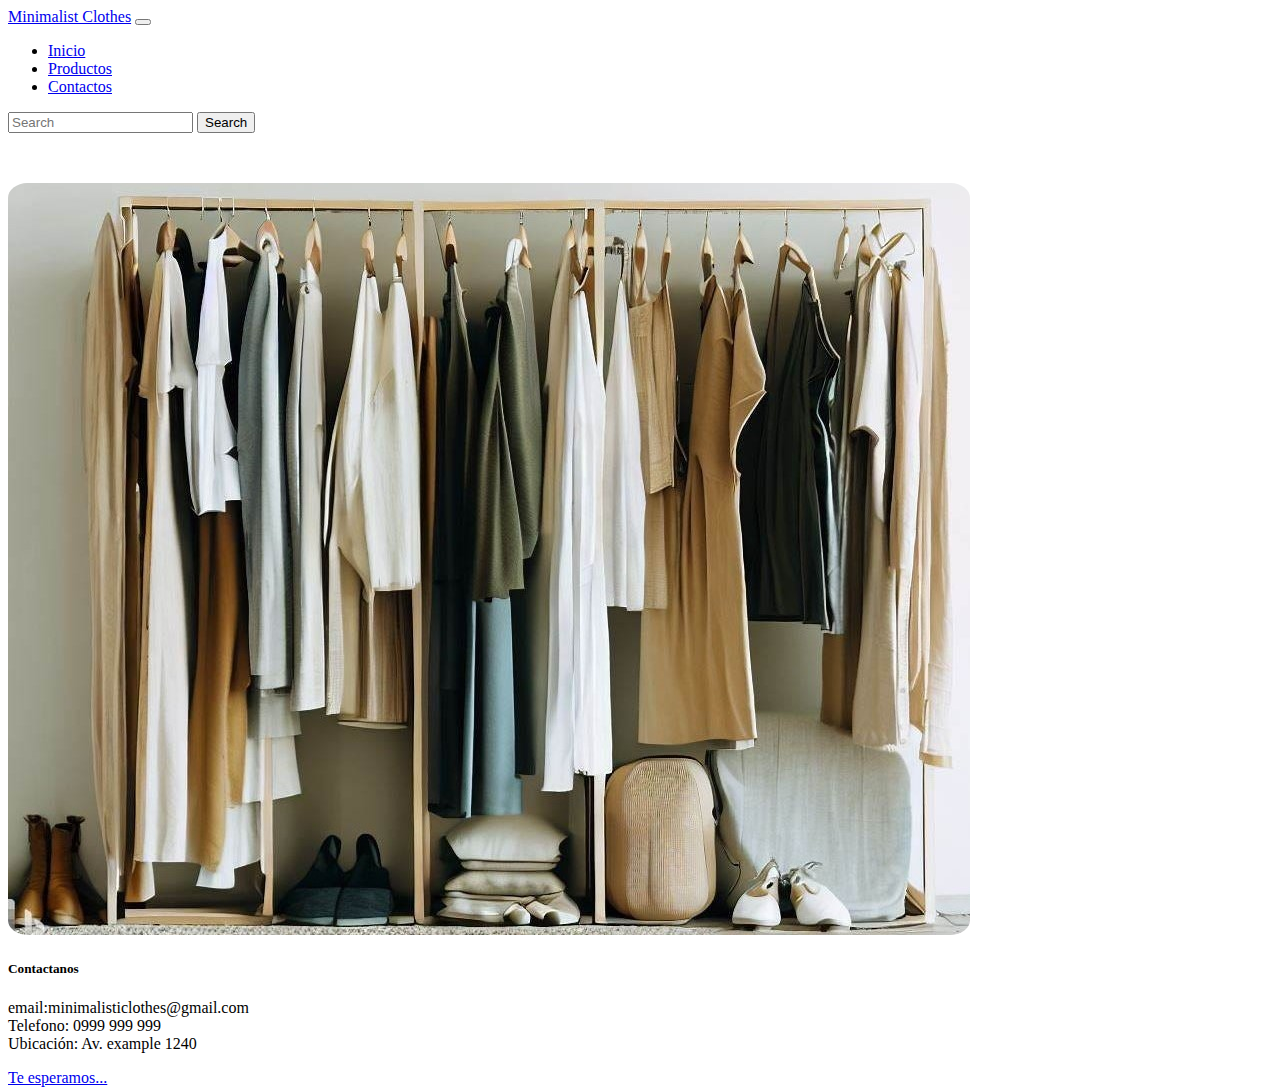
==== contact.html @ b54ae697 "Se añado a main el contacto y los productos" ====
<!doctype html>
<html lang="en">

<head>
  <title>Contact</title>
  <!-- Required meta tags -->
  <meta charset="utf-8" />
  <meta name="viewport" content="width=device-width, initial-scale=1, shrink-to-fit=no" />

  <!-- Bootstrap CSS v5.2.1 -->
  <link href="https://cdn.jsdelivr.net/npm/bootstrap@5.3.2/dist/css/bootstrap.min.css" rel="stylesheet"
    integrity="sha384-T3c6CoIi6uLrA9TneNEoa7RxnatzjcDSCmG1MXxSR1GAsXEV/Dwwykc2MPK8M2HN" crossorigin="anonymous" />
  <link rel="stylesheet" href="bootstrap.min.css">
</head>

<body>
  <header>
    <nav class="navbar navbar-expand-lg bg-primary" data-bs-theme="dark">
      <div class="container-fluid">
        <a class="navbar-brand" href="#">Minimalist Clothes</a>
        <button class="navbar-toggler" type="button" data-bs-toggle="collapse" data-bs-target="#navbarColor01"
          aria-controls="navbarColor01" aria-expanded="false" aria-label="Toggle navigation">
          <span class="navbar-toggler-icon"></span>
        </button>
        <div class="collapse navbar-collapse" id="navbarColor01">
          <ul class="navbar-nav me-auto">
            <li class="nav-item">
              <a class="nav-link" href="index.html">Inicio

              </a>
            </li>
            <li class="nav-item">
              <a class="nav-link" href="productos.html">Productos</a>
            </li>
            <li class="nav-item">
              <a class="nav-link active" href="contact.html">Contactos</a>

            </li>
        </div>
        </li>
        </ul>
        <form class="d-flex">
          <input class="form-control me-sm-2" type="search" placeholder="Search">
          <button class="btn btn-secondary my-2 my-sm-0" type="submit">Search</button>
        </form>
      </div>
      </div>
    </nav>
  </header>
  <main></main>
  <footer>
    <!-- place footer here -->
  </footer>
  <!-- Bootstrap JavaScript Libraries -->
  <script src="https://cdn.jsdelivr.net/npm/@popperjs/core@2.11.8/dist/umd/popper.min.js"
    integrity="sha384-I7E8VVD/ismYTF4hNIPjVp/Zjvgyol6VFvRkX/vR+Vc4jQkC+hVqc2pM8ODewa9r"
    crossorigin="anonymous"></script>

  <script src="https://cdn.jsdelivr.net/npm/bootstrap@5.3.2/dist/js/bootstrap.min.js"
    integrity="sha384-BBtl+eGJRgqQAUMxJ7pMwbEyER4l1g+O15P+16Ep7Q9Q+zqX6gSbd85u4mG4QzX+"
    crossorigin="anonymous"></script>
  <div class="card container-fluid" style="width: 32rem; height: 35rem;margin-top: 50px;border-radius: 1%;">
    <img src="assets/Imagen/contact1.jpg" class="" style="border-radius: 2%" alt="...">
    <div class="card-body">
      <h5 class="card-title">Contactanos</h5>
      <p class="card-text">email:minimalisticlothes@gmail.com <br>
        Telefono: 0999 999 999 <br>
        Ubicación: Av. example 1240</p>
      <a href="#" class="btn btn-primary">Te esperamos...</a>
    </div>
  </div>
</body>

</html>
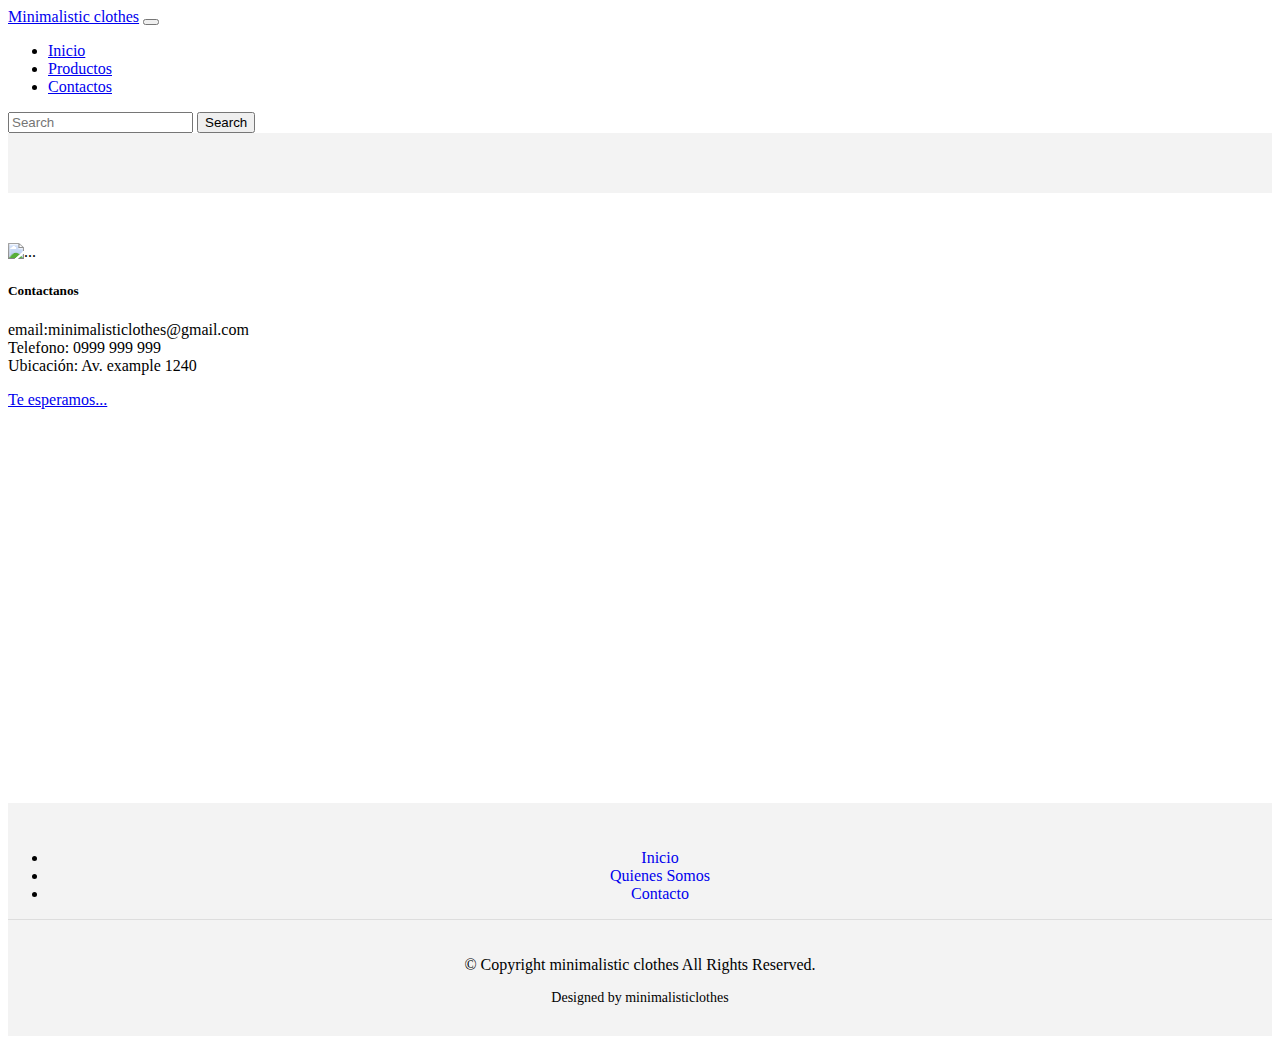
==== commit aecbf5f2: "Se agregó el footer" ====
--- a/contact.html
+++ b/contact.html
@@ -1,74 +1,119 @@
 <!doctype html>
 <html lang="en">
+    <head>
+        <title>Contact</title>
+        <!-- Required meta tags -->
+        <meta charset="utf-8" />
+        <meta
+            name="viewport"
+            content="width=device-width, initial-scale=1, shrink-to-fit=no"
+        />
 
-<head>
-  <title>Contact</title>
-  <!-- Required meta tags -->
-  <meta charset="utf-8" />
-  <meta name="viewport" content="width=device-width, initial-scale=1, shrink-to-fit=no" />
+        <!-- Bootstrap CSS v5.2.1 -->
+        <link
+            href="https://cdn.jsdelivr.net/npm/bootstrap@5.3.2/dist/css/bootstrap.min.css"
+            rel="stylesheet"
+            integrity="sha384-T3c6CoIi6uLrA9TneNEoa7RxnatzjcDSCmG1MXxSR1GAsXEV/Dwwykc2MPK8M2HN"
+            crossorigin="anonymous"
+            
+        />
+        <link rel="stylesheet" href="styles/bootstrap.min.css">
+        <link rel="stylesheet" href="styles/style.css">
+    </head>
 
-  <!-- Bootstrap CSS v5.2.1 -->
-  <link href="https://cdn.jsdelivr.net/npm/bootstrap@5.3.2/dist/css/bootstrap.min.css" rel="stylesheet"
-    integrity="sha384-T3c6CoIi6uLrA9TneNEoa7RxnatzjcDSCmG1MXxSR1GAsXEV/Dwwykc2MPK8M2HN" crossorigin="anonymous" />
-  <link rel="stylesheet" href="bootstrap.min.css">
-</head>
+    <body>
+        <header>
+            <nav class="navbar navbar-expand-lg bg-primary" data-bs-theme="dark">
+                <div class="container-fluid">
+                  <a class="navbar-brand" href="#">Minimalistic clothes</a>
+                  <button class="navbar-toggler" type="button" data-bs-toggle="collapse" data-bs-target="#navbarColor01" aria-controls="navbarColor01" aria-expanded="false" aria-label="Toggle navigation">
+                    <span class="navbar-toggler-icon"></span>
+                  </button>
+                  <div class="collapse navbar-collapse" id="navbarColor01">
+                    <ul class="navbar-nav me-auto">
+                      <li class="nav-item">
+                        <a class="nav-link" href="#">Inicio
+                         
+                        </a>
+                      </li>
+                      <li class="nav-item">
+                        <a class="nav-link" href="#">Productos</a>
+                      </li>
+                      <li class="nav-item">
+                        <a class="nav-link active" href="#">Contactos</a>
+                       
+                      </li>
+                        </div>
+                      </li>
+                    </ul>
+                    <form class="d-flex">
+                      <input class="form-control me-sm-2" type="search" placeholder="Search">
+                      <button class="btn btn-secondary my-2 my-sm-0" type="submit">Search</button>
+                    </form>
+                  </div>
+                </div>
+              </nav>
+        </header>
+        <main></main>
+        <footer>
+            <!-- place footer here -->
+        </footer>
+        <!-- Bootstrap JavaScript Libraries -->
+        <script
+            src="https://cdn.jsdelivr.net/npm/@popperjs/core@2.11.8/dist/umd/popper.min.js"
+            integrity="sha384-I7E8VVD/ismYTF4hNIPjVp/Zjvgyol6VFvRkX/vR+Vc4jQkC+hVqc2pM8ODewa9r"
+            crossorigin="anonymous"
+        ></script>
 
-<body>
-  <header>
-    <nav class="navbar navbar-expand-lg bg-primary" data-bs-theme="dark">
-      <div class="container-fluid">
-        <a class="navbar-brand" href="#">Minimalist Clothes</a>
-        <button class="navbar-toggler" type="button" data-bs-toggle="collapse" data-bs-target="#navbarColor01"
-          aria-controls="navbarColor01" aria-expanded="false" aria-label="Toggle navigation">
-          <span class="navbar-toggler-icon"></span>
-        </button>
-        <div class="collapse navbar-collapse" id="navbarColor01">
-          <ul class="navbar-nav me-auto">
-            <li class="nav-item">
-              <a class="nav-link" href="index.html">Inicio
-
-              </a>
-            </li>
-            <li class="nav-item">
-              <a class="nav-link" href="productos.html">Productos</a>
-            </li>
-            <li class="nav-item">
-              <a class="nav-link active" href="contact.html">Contactos</a>
-
-            </li>
-        </div>
-        </li>
-        </ul>
-        <form class="d-flex">
-          <input class="form-control me-sm-2" type="search" placeholder="Search">
-          <button class="btn btn-secondary my-2 my-sm-0" type="submit">Search</button>
-        </form>
-      </div>
-      </div>
-    </nav>
-  </header>
-  <main></main>
-  <footer>
-    <!-- place footer here -->
-  </footer>
-  <!-- Bootstrap JavaScript Libraries -->
-  <script src="https://cdn.jsdelivr.net/npm/@popperjs/core@2.11.8/dist/umd/popper.min.js"
-    integrity="sha384-I7E8VVD/ismYTF4hNIPjVp/Zjvgyol6VFvRkX/vR+Vc4jQkC+hVqc2pM8ODewa9r"
-    crossorigin="anonymous"></script>
-
-  <script src="https://cdn.jsdelivr.net/npm/bootstrap@5.3.2/dist/js/bootstrap.min.js"
-    integrity="sha384-BBtl+eGJRgqQAUMxJ7pMwbEyER4l1g+O15P+16Ep7Q9Q+zqX6gSbd85u4mG4QzX+"
-    crossorigin="anonymous"></script>
-  <div class="card container-fluid" style="width: 32rem; height: 35rem;margin-top: 50px;border-radius: 1%;">
-    <img src="assets/Imagen/contact1.jpg" class="" style="border-radius: 2%" alt="...">
-    <div class="card-body">
-      <h5 class="card-title">Contactanos</h5>
-      <p class="card-text">email:minimalisticlothes@gmail.com <br>
-        Telefono: 0999 999 999 <br>
-        Ubicación: Av. example 1240</p>
-      <a href="#" class="btn btn-primary">Te esperamos...</a>
-    </div>
-  </div>
-</body>
-
-</html>+        <script
+            src="https://cdn.jsdelivr.net/npm/bootstrap@5.3.2/dist/js/bootstrap.min.js"
+            integrity="sha384-BBtl+eGJRgqQAUMxJ7pMwbEyER4l1g+O15P+16Ep7Q9Q+zqX6gSbd85u4mG4QzX+"
+            crossorigin="anonymous"
+        ></script>
+        <div class="card container-fluid" style="width: 32rem; height: 35rem;margin-top: 50px;border-radius: 1%;">
+            <img src="assets/img/contact1.jpg" class=""style="border-radius: 2%" alt="...">
+            <div class="card-body">
+              <h5 class="card-title">Contactanos</h5>
+              <p class="card-text">email:minimalisticlothes@gmail.com <br>
+                                   Telefono: 0999 999 999 <br>
+                                   Ubicación: Av. example 1240</p>
+              <a href="#" class="btn btn-primary">Te esperamos...</a>
+            </div>
+          </div>
+          <footer>
+            <div class="container">
+              <div class="row">
+                <div class="col-md-12">
+                  <nav class="nav-footer">
+                    <ul class="list-inline">
+                      <li class="list-inline-item">
+                        <a href="index.html"style="text-decoration: none;">Inicio</a>
+                      </li>
+                      <li class="list-inline-item">
+                        <a href="about.html" style="text-decoration: none;">Quienes Somos</a>
+                      </li>
+                      <li class="list-inline-item">
+                        <a href="#"style="text-decoration: none;">Contacto</a>
+                      </li>
+                      
+                    </ul>
+                  </nav>
+                 
+                  <div class="copyright-footer">
+                    <p class="copyright color-text-a">
+                      &copy; Copyright
+                      <span class="color-a">minimalistic clothes</span> All Rights Reserved.
+                    </p>
+                  </div>
+                  <div class="credits">
+                   
+                    Designed by <a>minimalisticlothes</a>
+                  </div>
+                </div>
+              </div>
+            </div>
+          </footer>
+        
+    </body>
+    
+</html>
--- a/styles/style.css
+++ b/styles/style.css
@@ -0,0 +1,34 @@
+.section-footer {
+    padding-top: 60px;
+    margin-top: 60px;
+    background: #f3f3f3;
+  }
+  
+  .section-footer ul {
+    line-height: 2;
+  }
+  
+  .section-footer .item-list-a i {
+    font-size: 18px;
+    padding-right: 4px;
+    color: #2eca6a;
+  }
+  
+  .section-footer .widget-a .w-title-a {
+    margin-bottom: 1rem;
+  }
+  
+  footer {
+    background: #f3f3f3;
+    text-align: center;
+    padding: 30px 0;
+  }
+  
+  footer .copyright-footer {
+    border-top: 1px solid #ddd;
+    padding-top: 20px;
+  }
+  
+  footer .credits {
+    font-size: 14px;
+ }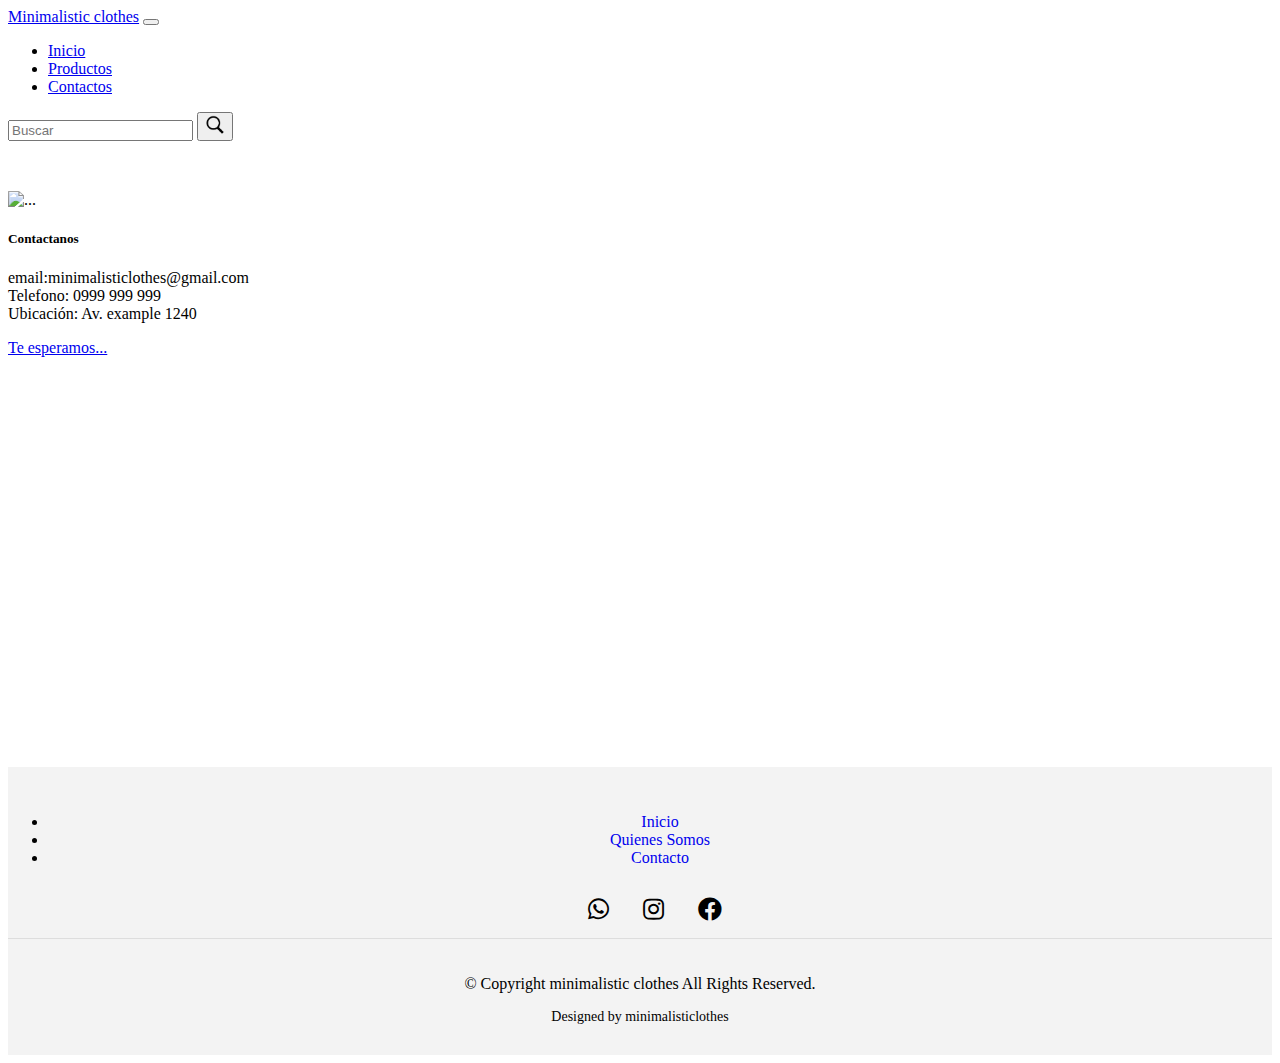
==== commit 5acda191: "Se agregó iconos de redes al footer y se realizo un cambio en la barra de búsqueda" ====
--- a/contact.html
+++ b/contact.html
@@ -1,119 +1,119 @@
 <!doctype html>
 <html lang="en">
-    <head>
-        <title>Contact</title>
-        <!-- Required meta tags -->
-        <meta charset="utf-8" />
-        <meta
-            name="viewport"
-            content="width=device-width, initial-scale=1, shrink-to-fit=no"
-        />
 
-        <!-- Bootstrap CSS v5.2.1 -->
-        <link
-            href="https://cdn.jsdelivr.net/npm/bootstrap@5.3.2/dist/css/bootstrap.min.css"
-            rel="stylesheet"
-            integrity="sha384-T3c6CoIi6uLrA9TneNEoa7RxnatzjcDSCmG1MXxSR1GAsXEV/Dwwykc2MPK8M2HN"
-            crossorigin="anonymous"
-            
-        />
-        <link rel="stylesheet" href="styles/bootstrap.min.css">
-        <link rel="stylesheet" href="styles/style.css">
-    </head>
+<head>
+  <title>Contact</title>
+  <!-- Required meta tags -->
+  <meta charset="utf-8" />
+  <meta name="viewport" content="width=device-width, initial-scale=1, shrink-to-fit=no" />
 
-    <body>
-        <header>
-            <nav class="navbar navbar-expand-lg bg-primary" data-bs-theme="dark">
-                <div class="container-fluid">
-                  <a class="navbar-brand" href="#">Minimalistic clothes</a>
-                  <button class="navbar-toggler" type="button" data-bs-toggle="collapse" data-bs-target="#navbarColor01" aria-controls="navbarColor01" aria-expanded="false" aria-label="Toggle navigation">
-                    <span class="navbar-toggler-icon"></span>
-                  </button>
-                  <div class="collapse navbar-collapse" id="navbarColor01">
-                    <ul class="navbar-nav me-auto">
-                      <li class="nav-item">
-                        <a class="nav-link" href="#">Inicio
-                         
-                        </a>
-                      </li>
-                      <li class="nav-item">
-                        <a class="nav-link" href="#">Productos</a>
-                      </li>
-                      <li class="nav-item">
-                        <a class="nav-link active" href="#">Contactos</a>
-                       
-                      </li>
-                        </div>
-                      </li>
-                    </ul>
-                    <form class="d-flex">
-                      <input class="form-control me-sm-2" type="search" placeholder="Search">
-                      <button class="btn btn-secondary my-2 my-sm-0" type="submit">Search</button>
-                    </form>
-                  </div>
-                </div>
-              </nav>
-        </header>
-        <main></main>
-        <footer>
-            <!-- place footer here -->
-        </footer>
-        <!-- Bootstrap JavaScript Libraries -->
-        <script
-            src="https://cdn.jsdelivr.net/npm/@popperjs/core@2.11.8/dist/umd/popper.min.js"
-            integrity="sha384-I7E8VVD/ismYTF4hNIPjVp/Zjvgyol6VFvRkX/vR+Vc4jQkC+hVqc2pM8ODewa9r"
-            crossorigin="anonymous"
-        ></script>
+  <!-- Bootstrap CSS v5.2.1 -->
+  <link href="https://cdn.jsdelivr.net/npm/bootstrap@5.3.2/dist/css/bootstrap.min.css" rel="stylesheet"
+    integrity="sha384-T3c6CoIi6uLrA9TneNEoa7RxnatzjcDSCmG1MXxSR1GAsXEV/Dwwykc2MPK8M2HN" crossorigin="anonymous" />
+  <link rel="stylesheet" href="styles/bootstrap.min.css">
+  <link rel="stylesheet" href="styles/style.css">
+  <link rel="stylesheet" href="https://cdnjs.cloudflare.com/ajax/libs/font-awesome/5.15.4/css/all.min.css">
 
-        <script
-            src="https://cdn.jsdelivr.net/npm/bootstrap@5.3.2/dist/js/bootstrap.min.js"
-            integrity="sha384-BBtl+eGJRgqQAUMxJ7pMwbEyER4l1g+O15P+16Ep7Q9Q+zqX6gSbd85u4mG4QzX+"
-            crossorigin="anonymous"
-        ></script>
-        <div class="card container-fluid" style="width: 32rem; height: 35rem;margin-top: 50px;border-radius: 1%;">
-            <img src="assets/img/contact1.jpg" class=""style="border-radius: 2%" alt="...">
-            <div class="card-body">
-              <h5 class="card-title">Contactanos</h5>
-              <p class="card-text">email:minimalisticlothes@gmail.com <br>
-                                   Telefono: 0999 999 999 <br>
-                                   Ubicación: Av. example 1240</p>
-              <a href="#" class="btn btn-primary">Te esperamos...</a>
-            </div>
+</head>
+
+<body>
+  <header>
+    <nav class="navbar navbar-expand-lg bg-primary" data-bs-theme="dark">
+      <div class="container-fluid">
+        <a class="navbar-brand" href="#">Minimalistic clothes</a>
+        <button class="navbar-toggler" type="button" data-bs-toggle="collapse" data-bs-target="#navbarColor01"
+          aria-controls="navbarColor01" aria-expanded="false" aria-label="Toggle navigation">
+          <span class="navbar-toggler-icon"></span>
+        </button>
+        <div class="collapse navbar-collapse" id="navbarColor01">
+          <ul class="navbar-nav me-auto">
+            <li class="nav-item">
+              <a class="nav-link" href="#">Inicio
+
+              </a>
+            </li>
+            <li class="nav-item">
+              <a class="nav-link" href="#">Productos</a>
+            </li>
+            <li class="nav-item">
+              <a class="nav-link active" href="#">Contactos</a>
+
+            </li>
+        </div>
+        </li>
+        </ul>
+        <form class="d-flex">
+          <input class="form-control me-sm-2" type="search" placeholder="Buscar">
+          <button class="btn btn-secondary my-2 my-sm-0" type="submit"> <img style="width: auto;height: 20px;"
+              src="assets/img/lupa_busqueda.png" alt=""></button>
+        </form>
+      </div>
+      </div>
+    </nav>
+  </header>
+  <main>
+    <p>
+      <script src="https://cdn.jsdelivr.net/npm/@popperjs/core@2.11.8/dist/umd/popper.min.js"
+        integrity="sha384-I7E8VVD/ismYTF4hNIPjVp/Zjvgyol6VFvRkX/vR+Vc4jQkC+hVqc2pM8ODewa9r"
+        crossorigin="anonymous"></script>
+
+      <script src="https://cdn.jsdelivr.net/npm/bootstrap@5.3.2/dist/js/bootstrap.min.js"
+        integrity="sha384-BBtl+eGJRgqQAUMxJ7pMwbEyER4l1g+O15P+16Ep7Q9Q+zqX6gSbd85u4mG4QzX+"
+        crossorigin="anonymous"></script>
+    <div class="card container-fluid" style="width: 32rem; height: 35rem;margin-top: 50px;border-radius: 1%;">
+      <img src="assets/img/contact1.jpg" class="" style="border-radius: 2%" alt="...">
+      <div class="card-body">
+        <h5 class="card-title">Contactanos</h5>
+        <p class="card-text">email:minimalisticlothes@gmail.com <br>
+          Telefono: 0999 999 999 <br>
+          Ubicación: Av. example 1240</p>
+        <p><a href="#" class="btn btn-primary">Te esperamos...</a></p>
+      </div>
+    </div>
+    </p>
+  </main>
+  <footer>
+    <div class="container">
+      <div class="row">
+        <div class="col-md-12">
+          <nav class="nav-footer">
+            <ul class="list-inline">
+              <li class="list-inline-item">
+                <a href="index.html" style="text-decoration: none;">Inicio</a>
+              </li>
+              <li class="list-inline-item">
+                <a href="about.html" style="text-decoration: none;">Quienes Somos</a>
+              </li>
+              <li class="list-inline-item">
+                <a href="#" style="text-decoration: none;">Contacto</a>
+              </li>
+              <div class="social-icons">
+                <p class="iconos">
+                  <a href="#" class="whatsapp"><i class="fab fa-whatsapp"></i></a>
+                  <a href="#" class="instagram"><i class="fab fa-instagram"></i></a>
+                  <a href="#" class="facebook"><i class="fab fa-facebook"></i></a>
+                </p>
+              </div>
+
+            </ul>
+
+          </nav>
+
+          <div class="copyright-footer">
+            <p class="copyright color-text-a">
+              &copy; Copyright
+              <span class="color-a">minimalistic clothes</span> All Rights Reserved.
+            </p>
           </div>
-          <footer>
-            <div class="container">
-              <div class="row">
-                <div class="col-md-12">
-                  <nav class="nav-footer">
-                    <ul class="list-inline">
-                      <li class="list-inline-item">
-                        <a href="index.html"style="text-decoration: none;">Inicio</a>
-                      </li>
-                      <li class="list-inline-item">
-                        <a href="about.html" style="text-decoration: none;">Quienes Somos</a>
-                      </li>
-                      <li class="list-inline-item">
-                        <a href="#"style="text-decoration: none;">Contacto</a>
-                      </li>
-                      
-                    </ul>
-                  </nav>
-                 
-                  <div class="copyright-footer">
-                    <p class="copyright color-text-a">
-                      &copy; Copyright
-                      <span class="color-a">minimalistic clothes</span> All Rights Reserved.
-                    </p>
-                  </div>
-                  <div class="credits">
-                   
-                    Designed by <a>minimalisticlothes</a>
-                  </div>
-                </div>
-              </div>
-            </div>
-          </footer>
-        
-    </body>
-    
-</html>
+          <div class="credits">
+
+            Designed by <a>minimalisticlothes</a>
+          </div>
+        </div>
+      </div>
+    </div>
+  </footer>
+
+</body>
+
+</html>--- a/styles/style.css
+++ b/styles/style.css
@@ -31,4 +31,31 @@
   
   footer .credits {
     font-size: 14px;
+ }
+ .social-icons a {
+    display: inline-block;
+    margin-right: 10px;
+  }
+  
+  .social-icons a i {
+    font-size: 24px;
+  }
+  
+  .whatsapp i {
+    color: rgb(0, 0, 0);
+    margin-right: 20px;
+  }
+  
+  .instagram i {
+    color: #000000;
+    margin-right: px;
+  }
+  
+  .facebook i {
+    color: #000000;
+    margin-left: 20px;
+  }
+  
+ .iconos{
+    margin-top: 30px;
  }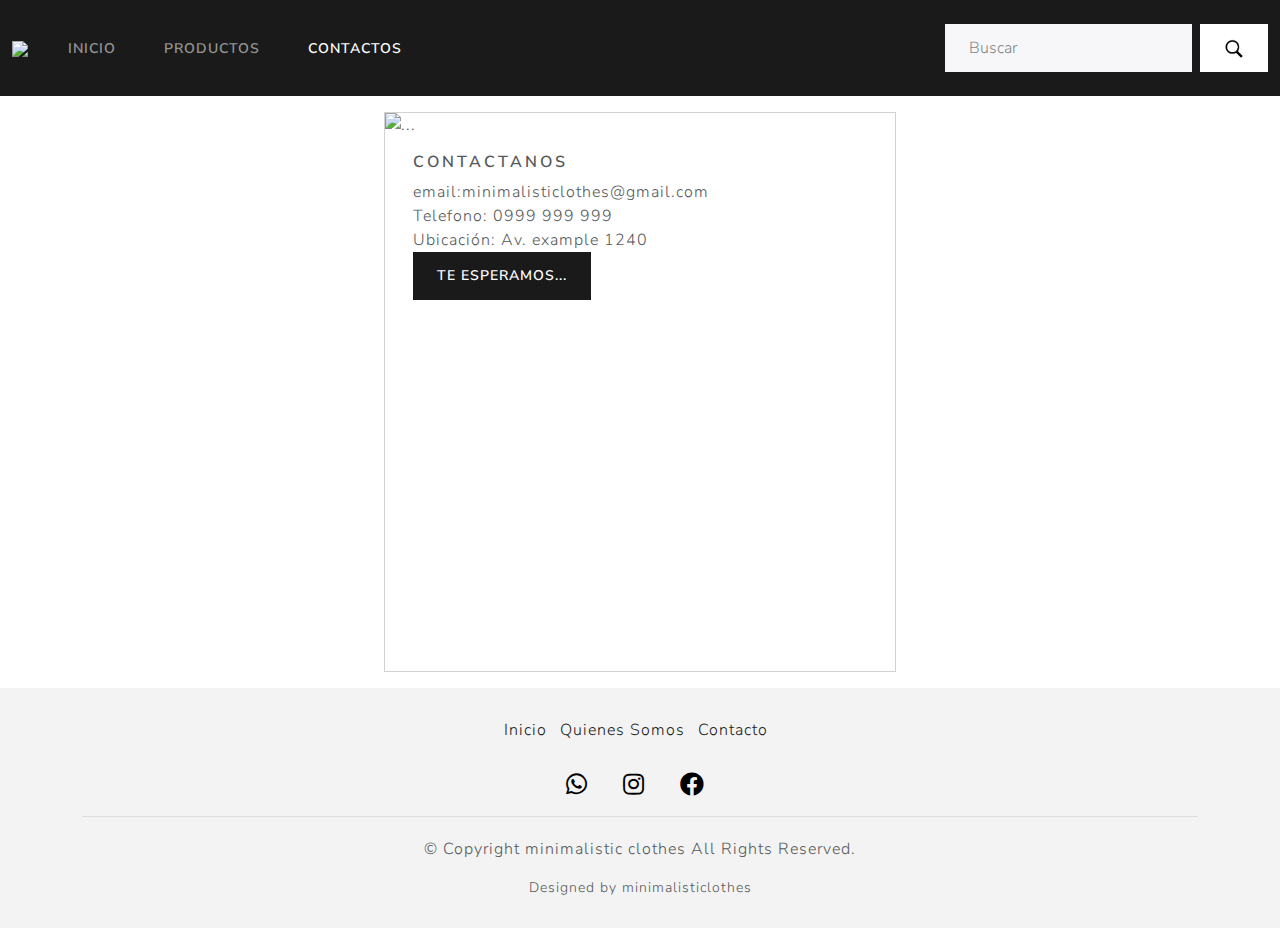
==== commit c2c0bf7b: "se cambio el tema" ====
--- a/contact.html
+++ b/contact.html
@@ -2,25 +2,26 @@
 <html lang="en">
 
 <head>
-  <title>Contact</title>
+  
+  <title>MinimalistiClothes | Contacto</title>
   <!-- Required meta tags -->
   <meta charset="utf-8" />
   <meta name="viewport" content="width=device-width, initial-scale=1, shrink-to-fit=no" />
-
+  <link href="assets/img/Logo.png" rel="icon">
   <!-- Bootstrap CSS v5.2.1 -->
   <link href="https://cdn.jsdelivr.net/npm/bootstrap@5.3.2/dist/css/bootstrap.min.css" rel="stylesheet"
     integrity="sha384-T3c6CoIi6uLrA9TneNEoa7RxnatzjcDSCmG1MXxSR1GAsXEV/Dwwykc2MPK8M2HN" crossorigin="anonymous" />
   <link rel="stylesheet" href="styles/bootstrap.min.css">
   <link rel="stylesheet" href="styles/style.css">
   <link rel="stylesheet" href="https://cdnjs.cloudflare.com/ajax/libs/font-awesome/5.15.4/css/all.min.css">
-
+ 
 </head>
 
 <body>
   <header>
     <nav class="navbar navbar-expand-lg bg-primary" data-bs-theme="dark">
       <div class="container-fluid">
-        <a class="navbar-brand" href="#">Minimalistic clothes</a>
+        <a class="navbar-brand" href="#"><img src="assets/img/Logo1.png" style="width: auto;height: 100px;"href="index.html" ></a>
         <button class="navbar-toggler" type="button" data-bs-toggle="collapse" data-bs-target="#navbarColor01"
           aria-controls="navbarColor01" aria-expanded="false" aria-label="Toggle navigation">
           <span class="navbar-toggler-icon"></span>
@@ -60,19 +61,19 @@
       <script src="https://cdn.jsdelivr.net/npm/bootstrap@5.3.2/dist/js/bootstrap.min.js"
         integrity="sha384-BBtl+eGJRgqQAUMxJ7pMwbEyER4l1g+O15P+16Ep7Q9Q+zqX6gSbd85u4mG4QzX+"
         crossorigin="anonymous"></script>
-    <div class="card container-fluid" style="width: 32rem; height: 35rem;margin-top: 50px;border-radius: 1%;">
-      <img src="assets/img/contact1.jpg" class="" style="border-radius: 2%" alt="...">
+    <div class="card container-fluid" style="width: 32rem; height: 35rem;">
+      <img src="assets/img/contact1.jpg" class="" style="margin-left: -12px;margin-right: -12px;" alt="...">
       <div class="card-body">
         <h5 class="card-title">Contactanos</h5>
         <p class="card-text">email:minimalisticlothes@gmail.com <br>
           Telefono: 0999 999 999 <br>
-          Ubicación: Av. example 1240</p>
-        <p><a href="#" class="btn btn-primary">Te esperamos...</a></p>
+          Ubicación: Av. example 1240 <br>
+        <a href="#" class="btn btn-primary">Te esperamos...</a></p>
       </div>
     </div>
     </p>
-  </main>
-  <footer>
+    </main>
+   <footer>
     <div class="container">
       <div class="row">
         <div class="col-md-12">
--- a/styles/style.css
+++ b/styles/style.css
@@ -1,3 +1,9 @@
+
+body{
+    width: 100%;
+    height: auto;
+}
+
 .section-footer {
     padding-top: 60px;
     margin-top: 60px;
@@ -58,4 +64,5 @@
   
  .iconos{
     margin-top: 30px;
- }+ }
+
